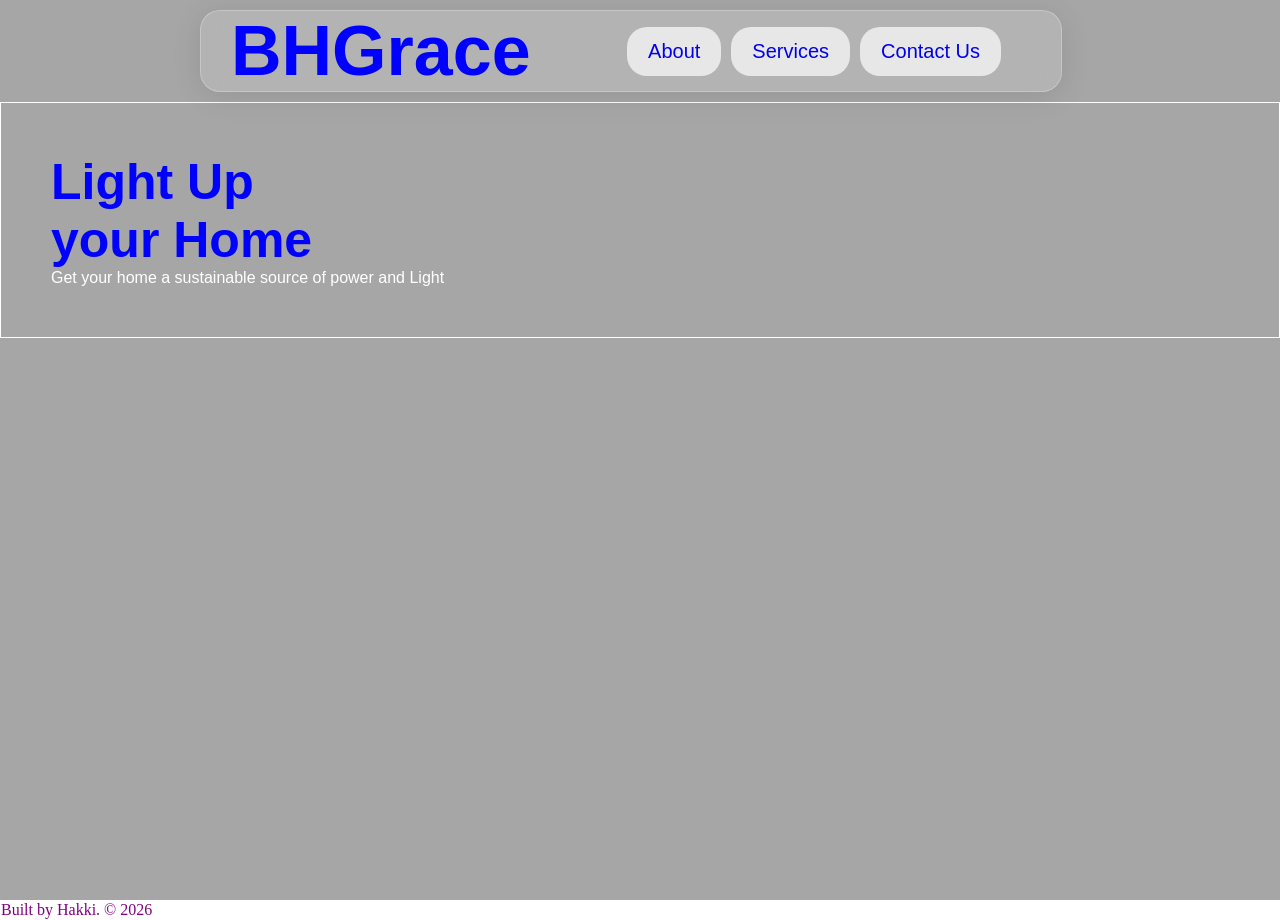
==== index.html @ 2b7afcbb "new app" ====
<!DOCTYPE html>
<html lang="en">
<head>
    <meta charset="UTF-8">
    <meta name="viewport" content="width=device-width, initial-scale=1.0">
    <title>BHGrace</title>
    <link rel="stylesheet" href="style.css">
</head>
<body>
   <main class="container">

        <div class="navbar">
            <span>
                <h1 id="company_name">
                    BHGrace
                </h1>
            </span>
            <nav>
                <button><a href="about.html">About</a></button>
                <button><a href="service.html">Services</a></button>
                <button><a href="contact.html">Contact Us</a></button>
            </nav>

        </div>

        <div class="note">
            <h2>Light Up 
                <p>your Home</p>
            </h2>
            <p>Get your home a sustainable source of power and Light</p>
        </div>

        <div class="video-container">
            <div class="background-vid">
                <video autoplay loop muted>
                    <source src="video.mp4" type="video/mp4">
                    <source src="video.ogg" type="video/ogg">
                </video>
            </div>
        </div>
   </main> 

   <script href="index.js"></script>
   
    <footer>
        <p>Built by Hakki. &copy; 2026</p>
    </footer>
</body>
</html>
---- style.css ----
*{
    margin: 0;
    padding: 0;
    /* border:1px solid black; */

}

:root{
    --primarycolor:  white ;
    --secondarycolor: black;
    --accentcolor:gray;
    /* background: aqua; */
    
}

.container{
    /* height:700px; */
    color: var(--primarycolor);
    display: flex;
    flex-direction: column;
    overflow: hidden;
    height: 100vh;

}

.navbar{
    margin:10px 200px;
    padding: 10px 30px;
    width:800px;
    height:60px;
    /* border:1px solid black; */
    border-radius: 20px;
    display: flex;
    justify-content: space-between;
    align-items: center;
    color: var(--secondarycolor);
    background-color: var(--primarycolor);
    /* position: fixed; */
    font-family: Verdana, Geneva, Tahoma, sans-serif;
    /* to make the navbar look glassy */
    background: rgba(255, 255, 255, 0.15); 
    backdrop-filter: blur(10px);
    border: 1px solid rgba(255, 255, 255, 0.25);
    box-shadow: 0 4px 30px rgba(0, 0, 0, 0.1);
}

.navbar h1{
    font-size: 70px;
    color: blue;
}

nav{
    padding:0px 30px;
    gap: 10px;
    /* border:1px solid black; */
    display: flex;
    justify-content: space-around;
    align-items: end;
}

.note{
    border:1px solid white; 
    padding: 50px 50px 50px 50px;
    color: var(--secondarycolor);
    bottom: 0px;
    left: 5px;
    animation: slide-down 3s ease-in-out, fade-in 4s ease-in;
    color: white;
    font-family: Verdana, Geneva, Tahoma, sans-serif;
    /* animation-name: fade-in;
    animation-duration: 2s;
    animation-timing-function: ease-in-out;
    animation-delay: 1.5s; 
    transition: transform 1s; */
}

.note h2{
    font-size: 50px;
    color: blue;
}

@keyframes fade-in{
    from{opacity: 0; }
    to{opacity: 1;}
}

@keyframes slide-down{
    from{bottom : 150px;}
    to{bottom : 0px;}
}

button{
    padding: 13px 21px;
    margin: 0;
    background-color: #e7e7e7;
    display: inline-block;
    border: none;
    border-radius: 20px;
    text-align: center;
    text-decoration: none;
    font-size: 20px;
    transition-duration: 0.4s;
}

button:hover{
    background-color: red;
    color: white;
    
}

button a{
    text-decoration: none;
}

.background-vid{
    position: fixed;
    inset:0;
    width: 100%;
    height: 100%;
    object-fit: cover;
    background: rgba(0,0,0,0.35);
    z-index: -1; /*pushes the video behind elements*/
}

footer{
    border:1px solid white;
    color: purple;
    
}
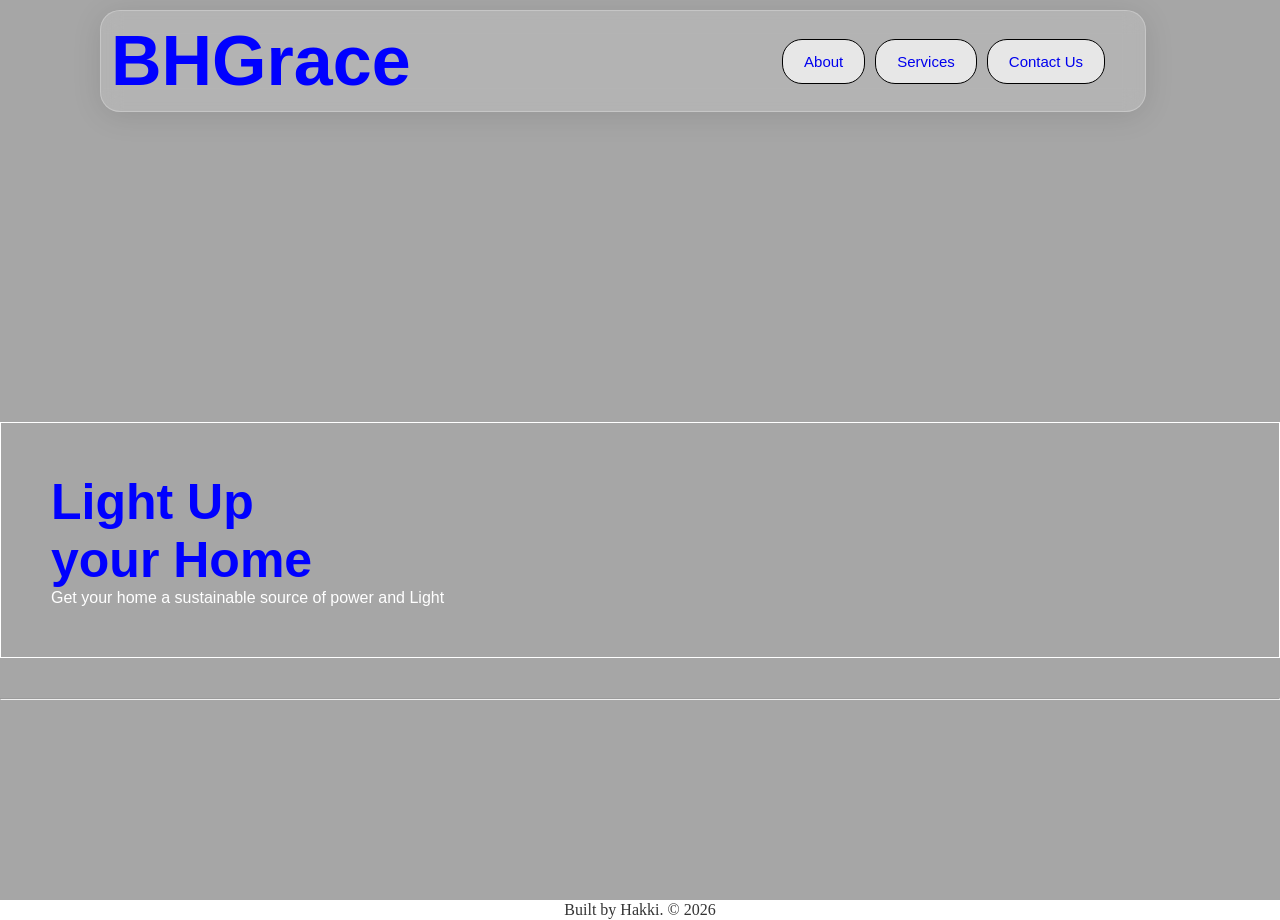
==== commit 527bcbb5: "added @media for big screen and small screen" ====
--- a/index.html
+++ b/index.html
@@ -7,6 +7,16 @@
     <link rel="stylesheet" href="style.css">
 </head>
 <body>
+
+    <div class="video-container">
+        <div class="background-vid">
+            <video autoplay loop muted id="back-vid">
+                <source src="video.mp4" type="video/mp4">
+                <source src="video.ogg" type="video/ogg">
+            </video>
+        </div>
+    </div>
+
    <main class="container">
 
         <div class="navbar">
@@ -30,19 +40,17 @@
             <p>Get your home a sustainable source of power and Light</p>
         </div>
 
-        <div class="video-container">
-            <div class="background-vid">
-                <video autoplay loop muted>
-                    <source src="video.mp4" type="video/mp4">
-                    <source src="video.ogg" type="video/ogg">
-                </video>
-            </div>
-        </div>
+        <hr style="color: black;"/>
+
+        <section>
+            
+        </section>
+
    </main> 
 
    <script href="index.js"></script>
    
-    <footer>
+    <footer class="web-footer">
         <p>Built by Hakki. &copy; 2026</p>
     </footer>
 </body>
--- a/style.css
+++ b/style.css
@@ -24,10 +24,10 @@
 }
 
 .navbar{
-    margin:10px 200px;
-    padding: 10px 30px;
-    width:800px;
-    height:60px;
+    margin:10px 100px;
+    padding: 10px ;
+    width:80%;
+    height:80px;
     /* border:1px solid black; */
     border-radius: 20px;
     display: flex;
@@ -62,16 +62,13 @@
     border:1px solid white; 
     padding: 50px 50px 50px 50px;
     color: var(--secondarycolor);
-    bottom: 0px;
+    margin-top: 300px;
     left: 5px;
-    animation: slide-down 3s ease-in-out, fade-in 4s ease-in;
+    animation: fade-in 4s ease-in;
     color: white;
     font-family: Verdana, Geneva, Tahoma, sans-serif;
-    /* animation-name: fade-in;
-    animation-duration: 2s;
-    animation-timing-function: ease-in-out;
-    animation-delay: 1.5s; 
-    transition: transform 1s; */
+    
+
 }
 
 .note h2{
@@ -90,15 +87,17 @@
 }
 
 button{
+    border:1px solid black;
+    cursor: pointer;
     padding: 13px 21px;
     margin: 0;
     background-color: #e7e7e7;
     display: inline-block;
-    border: none;
+    /* border: none; */
     border-radius: 20px;
     text-align: center;
     text-decoration: none;
-    font-size: 20px;
+    font-size: 15px;
     transition-duration: 0.4s;
 }
 
@@ -112,11 +111,13 @@
     text-decoration: none;
 }
 
-.background-vid{
+#back-vid{
     position: fixed;
-    inset:0;
-    width: 100%;
-    height: 100%;
+    /* inset:0; */
+    min-width: 100%;
+    min-height: 100%;
+    right: 0;
+    bottom: 0;
     object-fit: cover;
     background: rgba(0,0,0,0.35);
     z-index: -1; /*pushes the video behind elements*/
@@ -124,8 +125,46 @@
 
 footer{
     border:1px solid white;
-    color: purple;
+    color: rgba(0 ,0, 0, 0.80);
+    text-align: center;
     
 }
 
 
+@media only screen and (max-width: 600px) {
+   *{
+    box-sizing: border-box;
+   } 
+
+   .container{
+        display: flex;
+        align-items: center;
+        flex-direction: column;
+   }
+
+   #back-vid{
+    min-width: 100%;
+    min-height: 100%;
+    z-index : -1;
+   }
+}
+
+@media only screen and (min-width:1200px ){
+    .container{
+        display: flex;
+        /* align-items: center; */
+        flex-direction: column;
+   }
+
+   .note{
+        margin-bottom: 40px;
+   }
+    #back-vid{
+        position: fixed;
+        min-width: 100%;
+        min-height: 100%;
+        right: 0;
+        bottom: 0;
+        z-index : -1;
+   }
+}
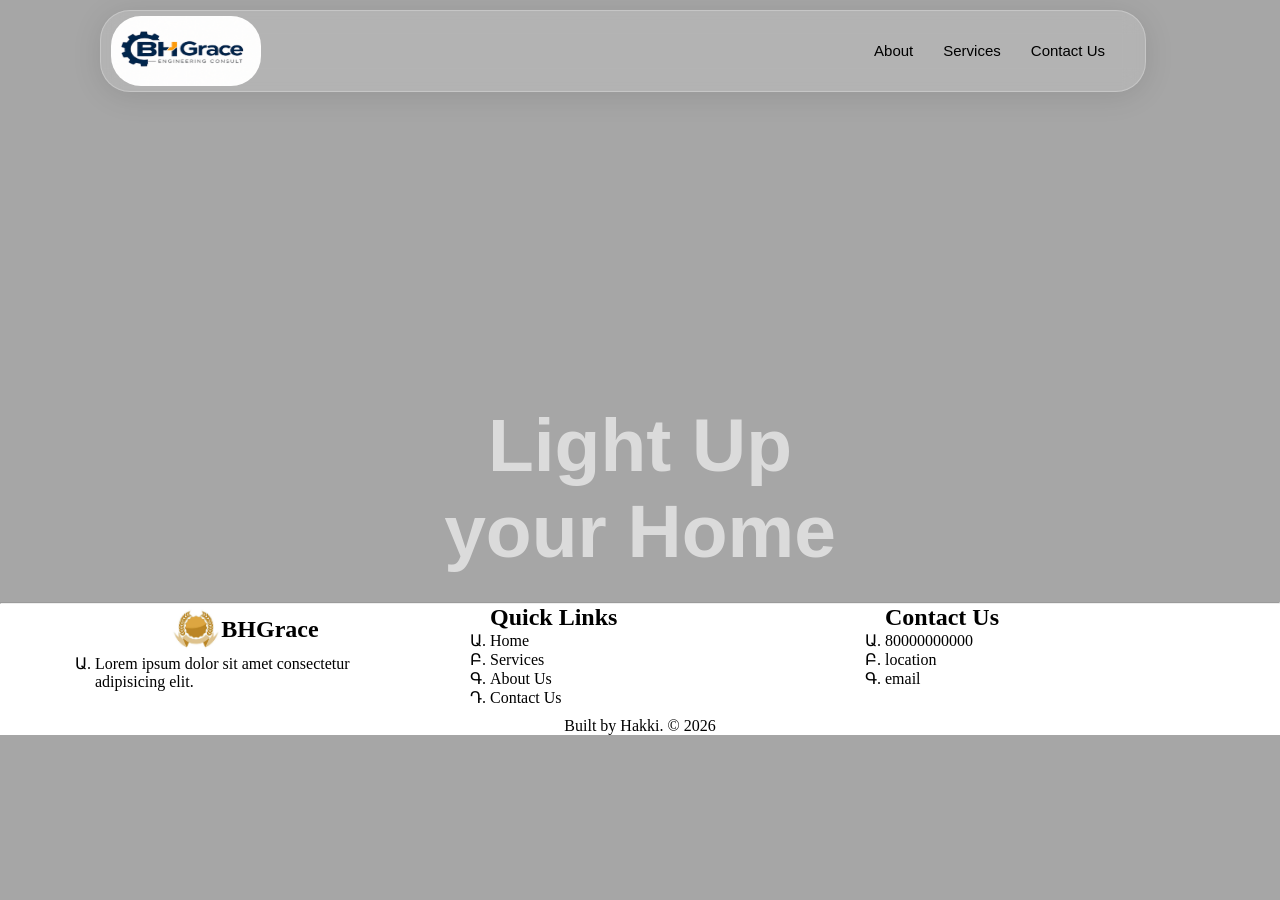
==== commit 2e7ed7c1: "update" ====
--- a/index.html
+++ b/index.html
@@ -20,16 +20,13 @@
    <main class="container">
 
         <div class="navbar">
-            <span>
-                <h1 id="company_name">
-                    BHGrace
-                </h1>
-            </span>
-            <nav>
-                <button><a href="about.html">About</a></button>
-                <button><a href="service.html">Services</a></button>
-                <button><a href="contact.html">Contact Us</a></button>
-            </nav>
+            <img src="BHgrace_logo.jpeg"/>
+            
+            <ul>
+                <li><a href="">About</a></li>
+                <li><a href="service.html">Services</a></li>
+                <li><a href="contact.html">Contact Us</a></li>
+            </ul>
 
         </div>
 
@@ -37,21 +34,42 @@
             <h2>Light Up 
                 <p>your Home</p>
             </h2>
-            <p>Get your home a sustainable source of power and Light</p>
         </div>
 
-        <hr style="color: black;"/>
+        <hr />
 
-        <section>
-            
-        </section>
 
+        <div class="web-footer">
+                <ul >
+                    <div id="jo">
+                        <img src="ribbon.jpeg" alt="company logo">
+                        <h2>BHGrace</h2>
+                    </div>
+                    <li>
+                        <p>Lorem ipsum dolor sit amet consectetur adipisicing elit.</p>
+                    </li>
+                </ul>
+
+                <ul>
+                    <h2>Quick Links</h2>
+                    <li>Home</li>
+                    <li>Services</li>
+                    <li>About Us</li>
+                    <li>Contact Us</li>
+                </ul>
+
+                <ul>
+                    <h2>Contact Us</h2>
+                    <li>80000000000</li>
+                    <li>location</li>
+                    <li>email</li>
+                    
+
+                </ul>  
+        </div> 
+        <footer>Built by Hakki. &copy; 2026</footer>
    </main> 
 
    <script href="index.js"></script>
-   
-    <footer class="web-footer">
-        <p>Built by Hakki. &copy; 2026</p>
-    </footer>
 </body>
-</html>+</html> 
--- a/style.css
+++ b/style.css
@@ -6,9 +6,9 @@
 }
 
 :root{
-    --primarycolor:  white ;
-    --secondarycolor: black;
-    --accentcolor:gray;
+    --primarycolor:  rgb(38, 38, 171);
+    --secondarycolor: white;
+    --accentcolor:black;
     /* background: aqua; */
     
 }
@@ -19,24 +19,17 @@
     display: flex;
     flex-direction: column;
     overflow: hidden;
-    height: 100vh;
-
 }
 
 .navbar{
     margin:10px 100px;
     padding: 10px ;
     width:80%;
-    height:80px;
-    /* border:1px solid black; */
-    border-radius: 20px;
+    height:60px;
+    border-radius:30px;
     display: flex;
     justify-content: space-between;
     align-items: center;
-    color: var(--secondarycolor);
-    background-color: var(--primarycolor);
-    /* position: fixed; */
-    font-family: Verdana, Geneva, Tahoma, sans-serif;
     /* to make the navbar look glassy */
     background: rgba(255, 255, 255, 0.15); 
     backdrop-filter: blur(10px);
@@ -44,37 +37,51 @@
     box-shadow: 0 4px 30px rgba(0, 0, 0, 0.1);
 }
 
-.navbar h1{
-    font-size: 70px;
-    color: blue;
+.navbar img{
+    width: 150px;
+    height: 70px;
+    border-radius: 30px;
+    /* border:1px solid black;
+    font-size: 40px;
+    color: var(--primarycolor); */
 }
 
-nav{
+.navbar ul{
     padding:0px 30px;
-    gap: 10px;
-    /* border:1px solid black; */
+    list-style: none;
     display: flex;
-    justify-content: space-around;
-    align-items: end;
+    justify-content: center;
+    align-items: center;
+    gap: 30px;
+}
+
+.navbar a{
+    text-align: center;
+    text-decoration: none;
+    font-size: 15px;
+    color: var(--accentcolor);
+    font-family: Verdana, Geneva, Tahoma, sans-serif;
+}
+
+.navbar a:hover{
+    color: var(--secondarycolor);
 }
 
 .note{
-    border:1px solid white; 
-    padding: 50px 50px 50px 50px;
+    height: 200px;
+    padding-top: 300px;
     color: var(--secondarycolor);
-    margin-top: 300px;
-    left: 5px;
     animation: fade-in 4s ease-in;
-    color: white;
+    font-size: 50px;
+    color: rgba(255, 255, 255, 0.6);
     font-family: Verdana, Geneva, Tahoma, sans-serif;
-    
-
+    text-align: center;
 }
 
-.note h2{
+/* .note h2{
     font-size: 50px;
     color: blue;
-}
+} */
 
 @keyframes fade-in{
     from{opacity: 0; }
@@ -86,30 +93,6 @@
     to{bottom : 0px;}
 }
 
-button{
-    border:1px solid black;
-    cursor: pointer;
-    padding: 13px 21px;
-    margin: 0;
-    background-color: #e7e7e7;
-    display: inline-block;
-    /* border: none; */
-    border-radius: 20px;
-    text-align: center;
-    text-decoration: none;
-    font-size: 15px;
-    transition-duration: 0.4s;
-}
-
-button:hover{
-    background-color: red;
-    color: white;
-    
-}
-
-button a{
-    text-decoration: none;
-}
 
 #back-vid{
     position: fixed;
@@ -123,9 +106,40 @@
     z-index: -1; /*pushes the video behind elements*/
 }
 
+.web-footer{
+    background-color: white;
+    color: var(--accentcolor);
+    display: flex;
+    justify-content: space-evenly;
+
+    
+}
+
+.web-footer ul{
+    /* border: 3px black solid; */
+    list-style: armenian;
+    width: 300px;
+    /* display: flex;
+    justify-content: center;
+    align-items: center;
+    flex-direction: column; */
+
+}
+
+#jo{ 
+    display: flex;
+    justify-content: center;
+    align-items: center;
+}
+
+.web-footer img{
+    width: 50px;
+    height: 50px;
+}
 footer{
-    border:1px solid white;
-    color: rgba(0 ,0, 0, 0.80);
+    padding-top: 10px;
+    background-color: white;    
+    color: black;
     text-align: center;
     
 }
@@ -143,7 +157,7 @@
    }
 
    #back-vid{
-    min-width: 100%;
+    min-width: auto;
     min-height: 100%;
     z-index : -1;
    }
@@ -156,9 +170,6 @@
         flex-direction: column;
    }
 
-   .note{
-        margin-bottom: 40px;
-   }
     #back-vid{
         position: fixed;
         min-width: 100%;
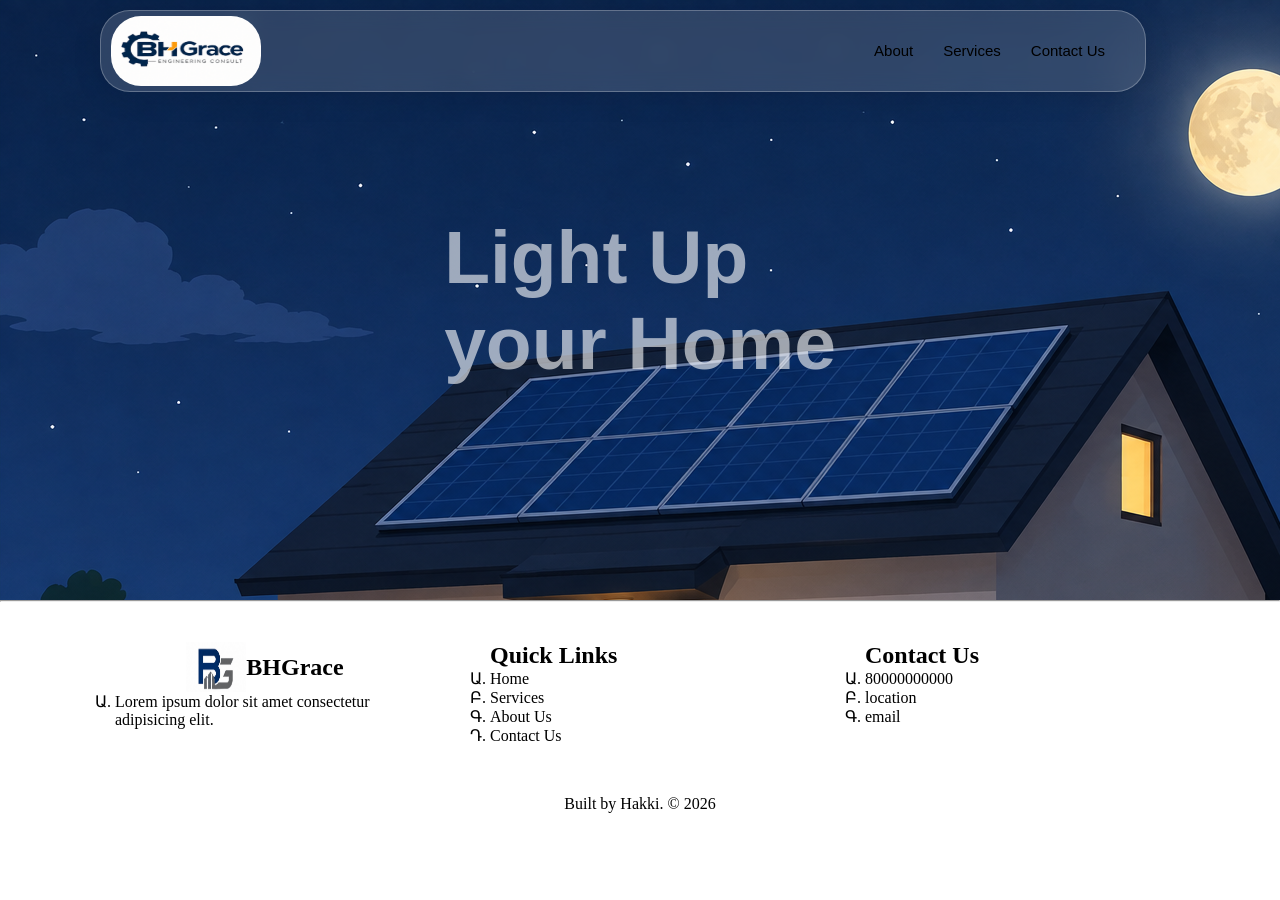
==== commit 5c12d007: "changes" ====
--- a/index.html
+++ b/index.html
@@ -4,23 +4,23 @@
     <meta charset="UTF-8">
     <meta name="viewport" content="width=device-width, initial-scale=1.0">
     <title>BHGrace</title>
-    <link rel="stylesheet" href="style.css">
+    <link rel="stylesheet" href="/hardset/style.css">
 </head>
 <body>
 
-    <div class="video-container">
+    <!-- <div class="video-container">
         <div class="background-vid">
             <video autoplay loop muted id="back-vid">
-                <source src="video.mp4" type="video/mp4">
-                <source src="video.ogg" type="video/ogg">
+                <source src="/hardset/video/tech_grid_loop.mp4" type="video/mp4">
+                <source src="/hardset/video/tech_grid_loop.ogg" type="video/ogg">
             </video>
         </div>
-    </div>
+    </div> -->
 
    <main class="container">
 
         <div class="navbar">
-            <img src="BHgrace_logo.jpeg"/>
+            <img src="/hardset/images/BHgrace_logo.jpeg"/>
             
             <ul>
                 <li><a href="">About</a></li>
@@ -36,13 +36,13 @@
             </h2>
         </div>
 
-        <hr />
+        <hr/>
 
 
         <div class="web-footer">
                 <ul >
                     <div id="jo">
-                        <img src="ribbon.jpeg" alt="company logo">
+                        <img src="/hardset/images/logo.jpg" alt="company logo">
                         <h2>BHGrace</h2>
                     </div>
                     <li>
--- a/hardset/style.css
+++ b/hardset/style.css
@@ -0,0 +1,175 @@
+*{
+    margin: 0;
+    padding: 0;
+    /* border:1px solid black; */
+
+}
+
+:root{
+    --primarycolor:  rgb(38, 38, 171);
+    --secondarycolor: white;
+    --accentcolor:black;
+    /* background: aqua; */
+    
+}
+
+.container{
+    color: var(--primarycolor);
+    display: flex;
+    flex-direction: column;
+    overflow: hidden;
+}
+
+.navbar{
+    margin:10px 100px;
+    padding: 10px ;
+    width:80%;
+    height:60px;
+    border-radius:30px;
+    display: flex;
+    justify-content: space-between;
+    align-items: center;
+    /* to make the navbar look glassy */
+    background: rgba(255, 255, 255, 0.15); 
+    backdrop-filter: blur(10px);
+    border: 1px solid rgba(255, 255, 255, 0.25);
+    box-shadow: 0 4px 30px rgba(0, 0, 0, 0.1);
+    position: fixed;
+}
+
+.navbar img{
+    width: 150px;
+    height: 70px;
+    border-radius: 30px;
+    /* border:1px solid black;
+    font-size: 40px;
+    color: var(--primarycolor); */
+}
+
+.navbar ul{
+    padding:0px 30px;
+    list-style: none;
+    display: flex;
+    justify-content: center;
+    align-items: center;
+    gap: 30px;
+}
+
+.navbar a{
+    text-align: center;
+    text-decoration: none;
+    font-size: 15px;
+    color: var(--accentcolor);
+    font-family: Verdana, Geneva, Tahoma, sans-serif;
+}
+
+.navbar a:hover{
+    color: var(--secondarycolor);
+}
+
+.note{
+    height: 600px;
+    display: flex;
+    align-items: center;
+    justify-content: center;
+    background: url(/hardset/images/solar_nighttime.jpg);
+    background-size: fill;
+    background-repeat: no-repeat;
+    color: var(--secondarycolor);
+    font-size: 50px;
+    color: rgba(255, 255, 255, 0.6);
+    font-family: Verdana, Geneva, Tahoma, sans-serif;
+}
+
+
+
+
+
+/* For background vid */
+/* #back-vid{
+    position: fixed;
+    /* inset:0; 
+    min-width: 100%;
+    min-height: 100%;
+    right: 0;
+    bottom: 0;
+    object-fit: contain;
+    background: rgba(0,0,0,0.35);
+    z-index: -1; pushes the video behind elements
+}*/
+
+.web-footer{
+    margin: 20px;
+    padding: 20px;
+    background-color: white;
+    color: var(--accentcolor);
+    display: flex;
+    justify-content: space-evenly;
+
+    
+}
+
+.web-footer ul{
+    /* border: 3px black solid; */
+    list-style: armenian;
+    width: 300px;
+    /* display: flex;
+    justify-content: center;
+    align-items: center;
+    flex-direction: column; */
+
+}
+
+#jo{ 
+    display: flex;
+    justify-content: center;
+    align-items: center;
+}
+
+.web-footer img{
+    width: 60px;
+    height: 50px;
+}
+footer{
+    padding-top: 10px;
+    background-color: white;    
+    color: black;
+    text-align: center;
+    
+}
+
+
+@media only screen and (max-width: 600px) {
+   *{
+    box-sizing: border-box;
+   } 
+
+   .container{
+        display: flex;
+        align-items: center;
+        flex-direction: column;
+   }
+
+   #back-vid{
+    min-width: auto;
+    min-height: 100%;
+    z-index : -1;
+   }
+}
+
+@media only screen and (min-width:1200px ){
+    .container{
+        display: flex;
+        /* align-items: center; */
+        flex-direction: column;
+   }
+
+    #back-vid{
+        position: fixed;
+        min-width: 100%;
+        min-height: 100%;
+        right: 0;
+        bottom: 0;
+        z-index : -1;
+   }
+}
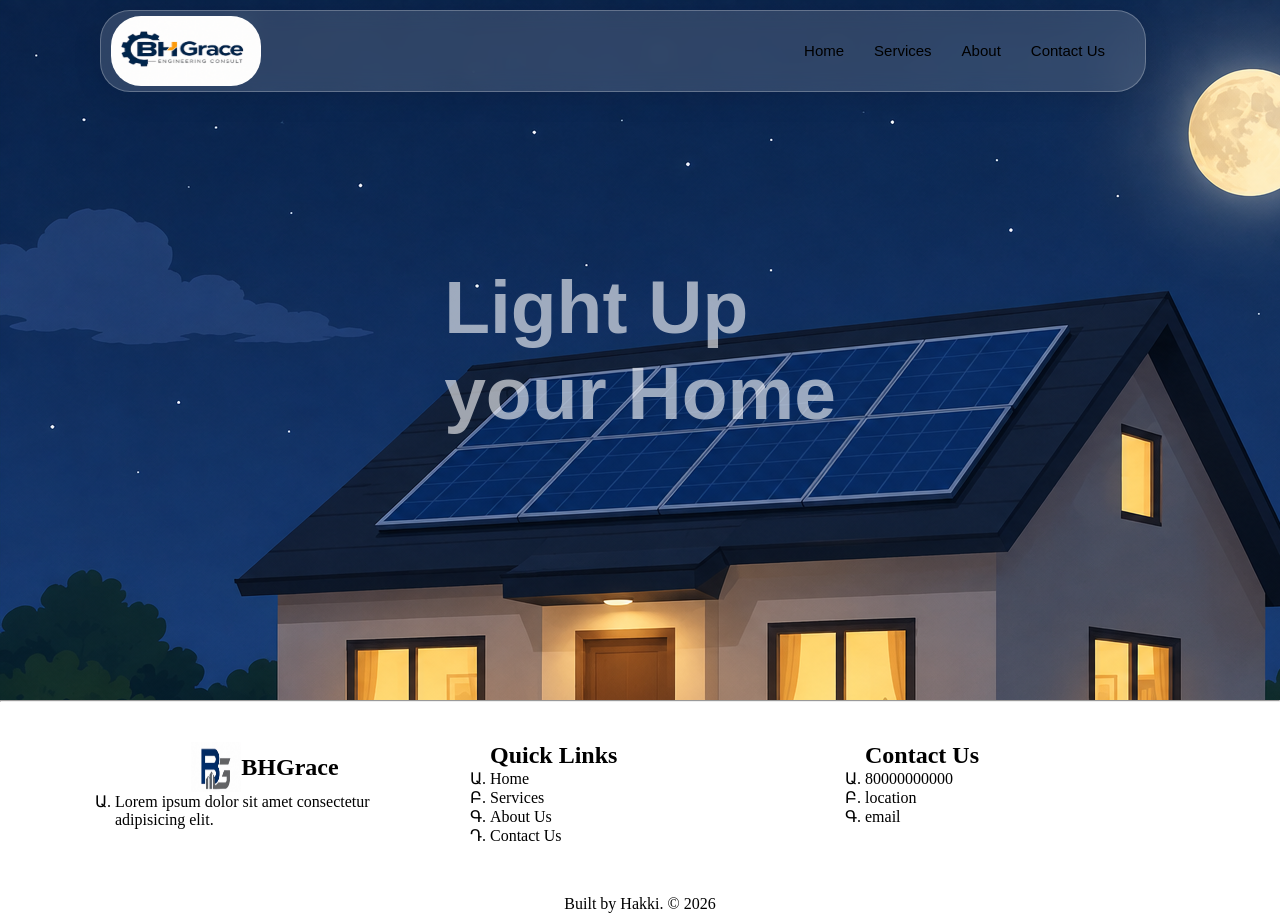
==== commit 218292b1: "changes" ====
--- a/index.html
+++ b/index.html
@@ -23,8 +23,9 @@
             <img src="/hardset/images/BHgrace_logo.jpeg"/>
             
             <ul>
-                <li><a href="">About</a></li>
+                <li><a href="index.html">Home</a></li>
                 <li><a href="service.html">Services</a></li>
+                <li><a href="about.html">About</a></li>
                 <li><a href="contact.html">Contact Us</a></li>
             </ul>
 
@@ -72,4 +73,4 @@
 
    <script href="index.js"></script>
 </body>
-</html> +</html> 
--- a/hardset/style.css
+++ b/hardset/style.css
@@ -53,6 +53,7 @@
     justify-content: center;
     align-items: center;
     gap: 30px;
+
 }
 
 .navbar a{
@@ -68,7 +69,7 @@
 }
 
 .note{
-    height: 600px;
+    height: 700px;
     display: flex;
     align-items: center;
     justify-content: center;
@@ -79,9 +80,40 @@
     font-size: 50px;
     color: rgba(255, 255, 255, 0.6);
     font-family: Verdana, Geneva, Tahoma, sans-serif;
-}
-
-
+
+}
+
+.note h2{
+    animation-name: fade-in ;
+    animation-duration: 3s;
+    animation-timing-function: ease-in;
+    
+}
+
+
+.navbar a{
+    text-align: center;
+    text-decoration: none;
+    font-size: 15px;
+    color: var(--accentcolor);
+    font-family: Verdana, Geneva, Tahoma, sans-serif;
+}
+
+.navbar a:hover{
+    color: var(--secondarycolor);
+}
+
+
+
+@keyframes fade-in{
+    from{opacity: 0;}
+    to{opacity: 1;}
+}
+
+@keyframes slide-down{
+    from{bottom : 150px;}
+    to{bottom : 0px;}
+}
 
 
 
@@ -109,14 +141,11 @@
     
 }
 
+
+
 .web-footer ul{
-    /* border: 3px black solid; */
     list-style: armenian;
     width: 300px;
-    /* display: flex;
-    justify-content: center;
-    align-items: center;
-    flex-direction: column; */
 
 }
 
@@ -128,6 +157,7 @@
 
 .web-footer img{
     width: 60px;
+    width: 50px;
     height: 50px;
 }
 footer{
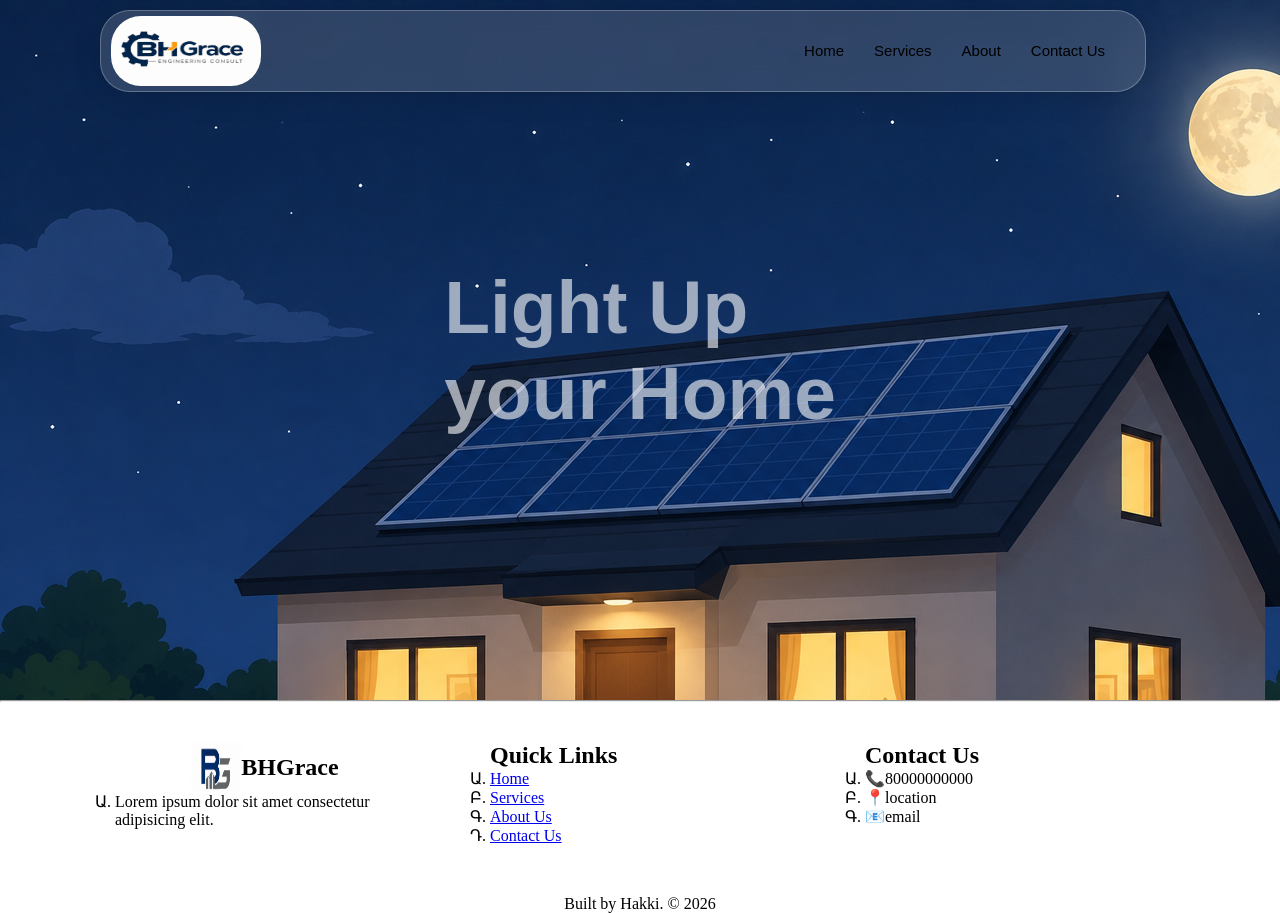
==== commit 3928bcf1: "updated footer" ====
--- a/index.html
+++ b/index.html
@@ -41,7 +41,7 @@
 
 
         <div class="web-footer">
-                <ul >
+                <ul id="bhg_footer">
                     <div id="jo">
                         <img src="/hardset/images/logo.jpg" alt="company logo">
                         <h2>BHGrace</h2>
@@ -51,24 +51,22 @@
                     </li>
                 </ul>
 
-                <ul>
+                <ul id="quick_links">
                     <h2>Quick Links</h2>
-                    <li>Home</li>
-                    <li>Services</li>
-                    <li>About Us</li>
-                    <li>Contact Us</li>
+                    <li><a href="index.html">Home</a></li>
+                    <li><a href="service.html">Services</a></li>
+                    <li><a href="about.html">About Us</a></li>
+                    <li><a href="contact.html">Contact Us</a></li>
                 </ul>
 
-                <ul>
+                <ul id="contact_us">
                     <h2>Contact Us</h2>
-                    <li>80000000000</li>
-                    <li>location</li>
-                    <li>email</li>
-                    
-
+                    <li>📞80000000000</li>
+                    <li>📍location</li>
+                    <li>📧email</li>
                 </ul>  
         </div> 
-        <footer>Built by Hakki. &copy; 2026</footer>
+        <footer><p>Built by Hakki. &copy; 2026</p></footer>
    </main> 
 
    <script href="index.js"></script>
--- a/hardset/style.css
+++ b/hardset/style.css
@@ -70,6 +70,7 @@
 
 .note{
     height: 700px;
+    width: auto;
     display: flex;
     align-items: center;
     justify-content: center;
